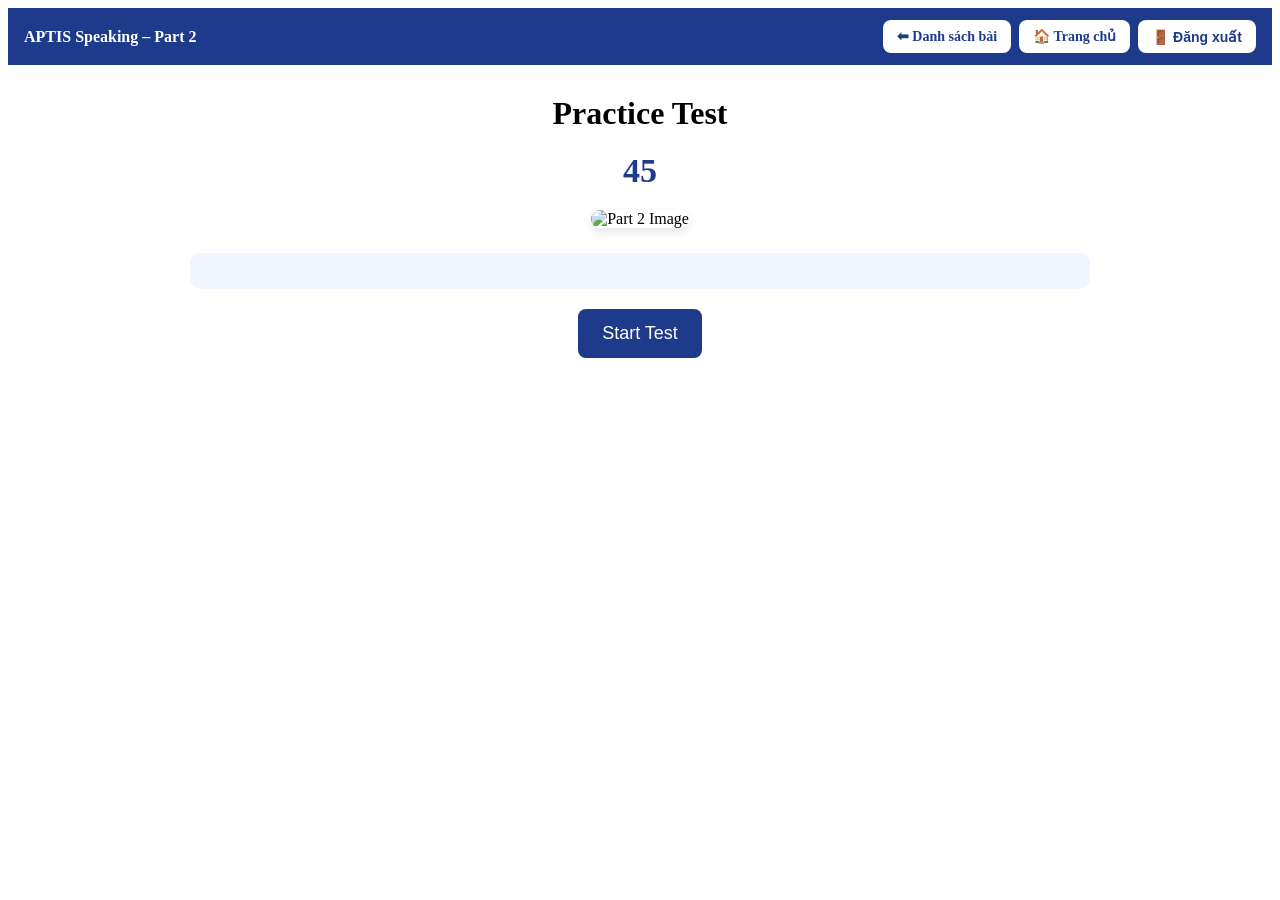
==== phan02/part2.html @ 2ac6e723 "Update part2.html" ====
<!DOCTYPE html>
<html lang="en">
<head>
<meta charset="UTF-8">
<meta name="viewport" content="width=device-width, initial-scale=1.0">
<title>APTIS Speaking Part 2</title>

<link rel="stylesheet" href="style.css">

<!-- GIỮ NGUYÊN TOÀN BỘ STYLE CỦA BẠN -->
<style>
/* ===== TOP BAR ===== */
.top-bar{
    display:flex;
    justify-content:space-between;
    align-items:center;
    padding:12px 16px;
    background:#1e3a8a;
    color:#fff;
    flex-wrap:wrap;
}
.top-bar .left{
    font-weight:bold;
    font-size:16px;
}
.top-bar .actions{
    display:flex;
    gap:8px;
}
.top-bar .actions a,
.top-bar .actions button{
    padding:8px 14px;
    border:none;
    border-radius:8px;
    background:#fff;
    color:#1e3a8a;
    font-weight:600;
    cursor:pointer;
    text-decoration:none;
    font-size:14px;
}

/* ===== CONTENT ===== */
.container{
    max-width:900px;
    margin:30px auto;
    padding:0 15px;
}

h1{
    text-align:center;
    margin-bottom:10px;
}

.timer{
    text-align:center;
    font-size:34px;
    font-weight:bold;
    color:#1e3a8a;
    margin:20px 0;
}

.image-box{
    text-align:center;
    margin-bottom:25px;
}

.image-box img{
    max-width:100%;
    border-radius:12px;
    box-shadow:0 4px 10px rgba(0,0,0,0.1);
}

.question{
    background:#f1f5ff;
    padding:18px;
    border-radius:10px;
    margin-bottom:15px;
    font-size:20px;
}

.controls{
    text-align:center;
    margin-top:20px;
}

.controls button{
    padding:14px 24px;
    font-size:18px;
    border:none;
    border-radius:8px;
    background:#1e3a8a;
    color:#fff;
    cursor:pointer;
}

.result-box{
    margin-top:30px;
}

.result-box audio{
    width:100%;
    margin:10px 0;
}

/* MOBILE */
@media(max-width:600px){
    .question{
        font-size:21px;
    }
    .timer{
        font-size:40px;
    }
}
</style>
</head>

<body>

<div class="top-bar">
    <div class="left">
        APTIS Speaking – Part 2
    </div>
    <div class="actions">
        <a href="part2-select.html">⬅ Danh sách bài</a>
        <a href="../index.html">🏠 Trang chủ</a>
        <button id="logoutBtn">🚪 Đăng xuất</button>
    </div>
</div>

<div class="container">

    <h1 id="testTitle">Practice Test</h1>

    <div class="timer" id="timer">45</div>

    <div class="image-box">
        <img id="testImage" src="" alt="Part 2 Image">
    </div>

    <div id="questionBox" class="question"></div>

    <div class="controls">
        <button id="startBtn">Start Test</button>
    </div>

    <div id="resultBox" class="result-box"></div>

</div>

<!-- LOAD DATA -->
<script src="part2-data.js"></script>

<!-- LOAD LOGIC PRO -->
<script src="app2.js"></script>

</body>
</html>
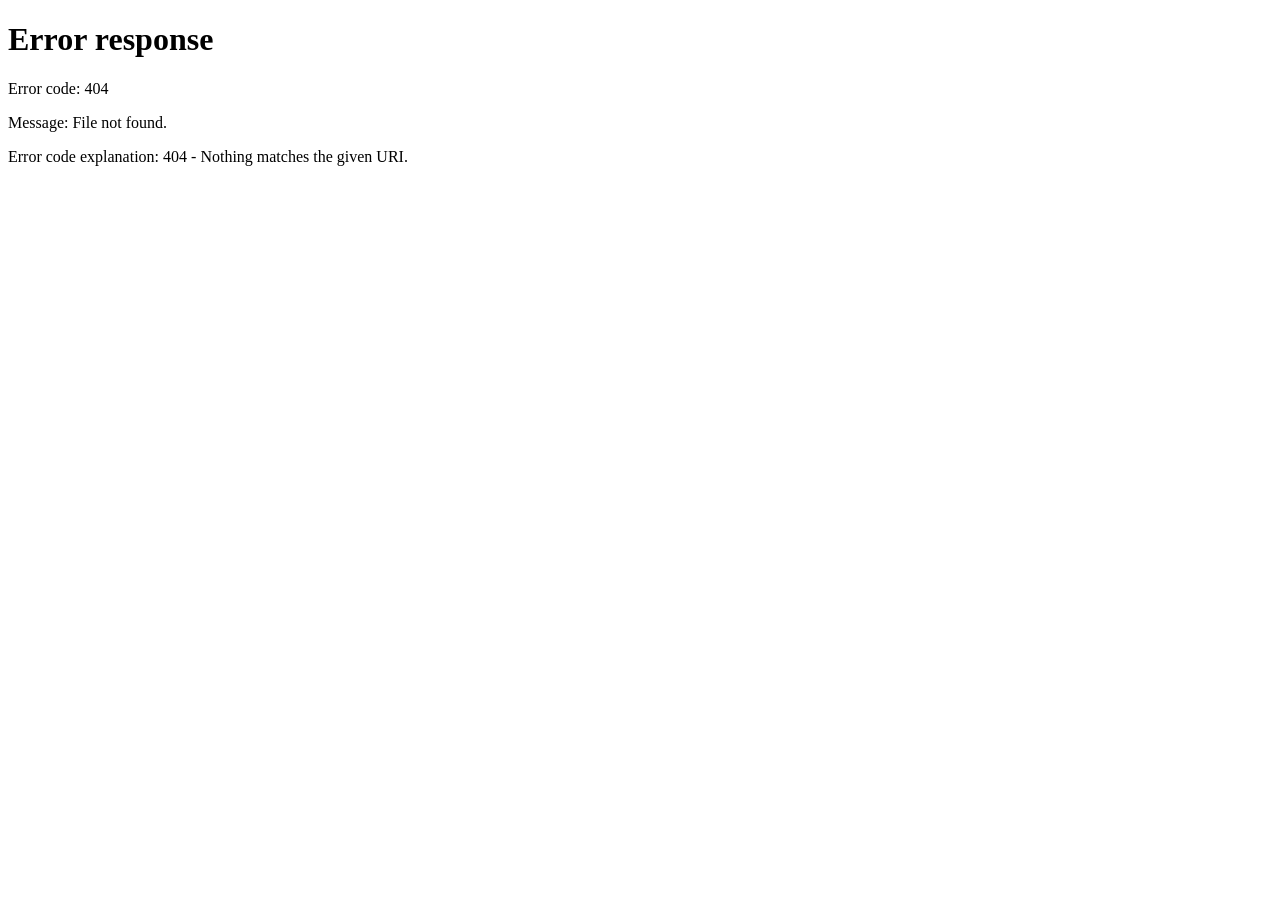
==== commit d9e047f1: "Update part2.html" ====
--- a/phan02/part2.html
+++ b/phan02/part2.html
@@ -7,8 +7,8 @@
 
 <link rel="stylesheet" href="style.css">
 
-<!-- GIỮ NGUYÊN TOÀN BỘ STYLE CỦA BẠN -->
 <style>
+
 /* ===== TOP BAR ===== */
 .top-bar{
     display:flex;
@@ -45,24 +45,26 @@
     max-width:900px;
     margin:30px auto;
     padding:0 15px;
-}
-
-h1{
     text-align:center;
-    margin-bottom:10px;
-}
-
-.timer{
-    text-align:center;
-    font-size:34px;
+}
+
+.circle{
+    width:90px;
+    height:90px;
+    border-radius:50%;
+    border:6px solid #1e3a8a;
+    display:flex;
+    align-items:center;
+    justify-content:center;
+    font-size:26px;
     font-weight:bold;
     color:#1e3a8a;
-    margin:20px 0;
-}
-
-.image-box{
-    text-align:center;
-    margin-bottom:25px;
+    margin:20px auto 5px auto;
+}
+
+.timer-text{
+    font-weight:bold;
+    margin-bottom:15px;
 }
 
 .image-box img{
@@ -72,55 +74,66 @@
 }
 
 .question{
-    background:#f1f5ff;
-    padding:18px;
-    border-radius:10px;
-    margin-bottom:15px;
     font-size:20px;
+    margin:20px 0;
 }
 
 .controls{
-    text-align:center;
-    margin-top:20px;
-}
-
-.controls button{
-    padding:14px 24px;
-    font-size:18px;
+    display:flex;
+    justify-content:center;
+    align-items:center;
+    gap:15px;
+    flex-wrap:wrap;
+    margin-top:15px;
+}
+
+.record-btn{
+    background:#0f172a;
+    color:#fff;
+    padding:12px 20px;
     border:none;
     border-radius:8px;
-    background:#1e3a8a;
-    color:#fff;
     cursor:pointer;
+    font-weight:600;
+}
+
+.cue-btn{
+    background:#facc15;
+    color:#000;
+    padding:12px 20px;
+    border:none;
+    border-radius:8px;
+    cursor:pointer;
+    font-weight:600;
+}
+
+.cue-box{
+    display:none;
+    margin-top:15px;
+    background:#fff3cd;
+    padding:12px;
+    border-radius:8px;
 }
 
 .result-box{
     margin-top:30px;
 }
 
-.result-box audio{
-    width:100%;
-    margin:10px 0;
-}
-
-/* MOBILE */
 @media(max-width:600px){
-    .question{
-        font-size:21px;
+    .circle{
+        width:100px;
+        height:100px;
+        font-size:30px;
     }
-    .timer{
-        font-size:40px;
-    }
-}
+}
+
 </style>
 </head>
 
 <body>
 
 <div class="top-bar">
-    <div class="left">
-        APTIS Speaking – Part 2
-    </div>
+    <div class="left">APTIS Speaking – Part 2</div>
     <div class="actions">
         <a href="part2-select.html">⬅ Danh sách bài</a>
         <a href="../index.html">🏠 Trang chủ</a>
@@ -130,29 +143,139 @@
 
 <div class="container">
 
-    <h1 id="testTitle">Practice Test</h1>
-
-    <div class="timer" id="timer">45</div>
-
-    <div class="image-box">
-        <img id="testImage" src="" alt="Part 2 Image">
-    </div>
-
-    <div id="questionBox" class="question"></div>
-
-    <div class="controls">
-        <button id="startBtn">Start Test</button>
-    </div>
-
-    <div id="resultBox" class="result-box"></div>
-
-</div>
-
-<!-- LOAD DATA -->
+<h2 id="testTitle"></h2>
+
+<div class="circle" id="circle">45</div>
+<div class="timer-text" id="timerText">45s</div>
+
+<div class="image-box">
+    <img id="testImage" src="">
+</div>
+
+<div class="question" id="questionText"></div>
+
+<div class="controls">
+    <button class="record-btn" id="startBtn">🎙 Start</button>
+    <button class="cue-btn" id="cueBtn">💡 Cue</button>
+</div>
+
+<div class="cue-box" id="cueBox"></div>
+
+<div class="result-box" id="resultBox"></div>
+
+</div>
+
 <script src="part2-data.js"></script>
 
-<!-- LOAD LOGIC PRO -->
-<script src="app2.js"></script>
+<script>
+if(localStorage.getItem("logged") !== "1"){
+    alert("Bạn cần đăng nhập trước");
+    window.location.href="../index.html";
+}
+
+document.getElementById("logoutBtn").onclick=function(){
+    localStorage.removeItem("logged");
+    window.location.href="../index.html";
+};
+
+const params=new URLSearchParams(window.location.search);
+const testId=parseInt(params.get("test"))||1;
+const data=part2Data.find(t=>t.id===testId);
+
+document.getElementById("testTitle").textContent=data.title;
+document.getElementById("testImage").src=data.image;
+
+let current=0;
+let time=45;
+let interval;
+let mediaRecorder;
+let chunks=[];
+let recordings=[];
+
+const circle=document.getElementById("circle");
+const timerText=document.getElementById("timerText");
+const questionText=document.getElementById("questionText");
+const cueBtn=document.getElementById("cueBtn");
+const cueBox=document.getElementById("cueBox");
+const resultBox=document.getElementById("resultBox");
+
+function showQuestion(){
+    questionText.textContent=data.questions[current];
+    cueBox.textContent=data.answers[current];
+    cueBox.style.display="none";
+}
+
+async function startRecording(){
+    const stream=await navigator.mediaDevices.getUserMedia({audio:true});
+    mediaRecorder=new MediaRecorder(stream);
+    mediaRecorder.start();
+    chunks=[];
+
+    mediaRecorder.ondataavailable=e=>chunks.push(e.data);
+
+    mediaRecorder.onstop=()=>{
+        const blob=new Blob(chunks,{type:"audio/webm"});
+        const url=URL.createObjectURL(blob);
+        recordings.push(url);
+    };
+}
+
+function startTimer(){
+    time=45;
+    circle.textContent=time;
+    timerText.textContent=time+"s";
+
+    interval=setInterval(()=>{
+        time--;
+        circle.textContent=time;
+        timerText.textContent=time+"s";
+
+        if(time<=0){
+            clearInterval(interval);
+            mediaRecorder.stop();
+            nextQuestion();
+        }
+    },1000);
+}
+
+function nextQuestion(){
+    current++;
+    if(current<3){
+        showQuestion();
+        startRecording();
+        startTimer();
+    }else{
+        finishTest();
+    }
+}
+
+function finishTest(){
+    questionText.textContent="Hoàn thành Part 2";
+    resultBox.innerHTML="<h3>Nghe lại & Download</h3>";
+
+    recordings.forEach((url,i)=>{
+        resultBox.innerHTML+=`
+            <p>Question ${i+1}</p>
+            <audio controls src="${url}"></audio><br>
+            <a href="${url}" download="Part2_Q${i+1}.webm">Download</a><br><br>
+        `;
+    });
+}
+
+document.getElementById("startBtn").onclick=async function(){
+    current=0;
+    recordings=[];
+    resultBox.innerHTML="";
+    showQuestion();
+    await startRecording();
+    startTimer();
+};
+
+cueBtn.onclick=function(){
+    cueBox.style.display=
+        cueBox.style.display==="none"?"block":"none";
+};
+</script>
 
 </body>
 </html>
